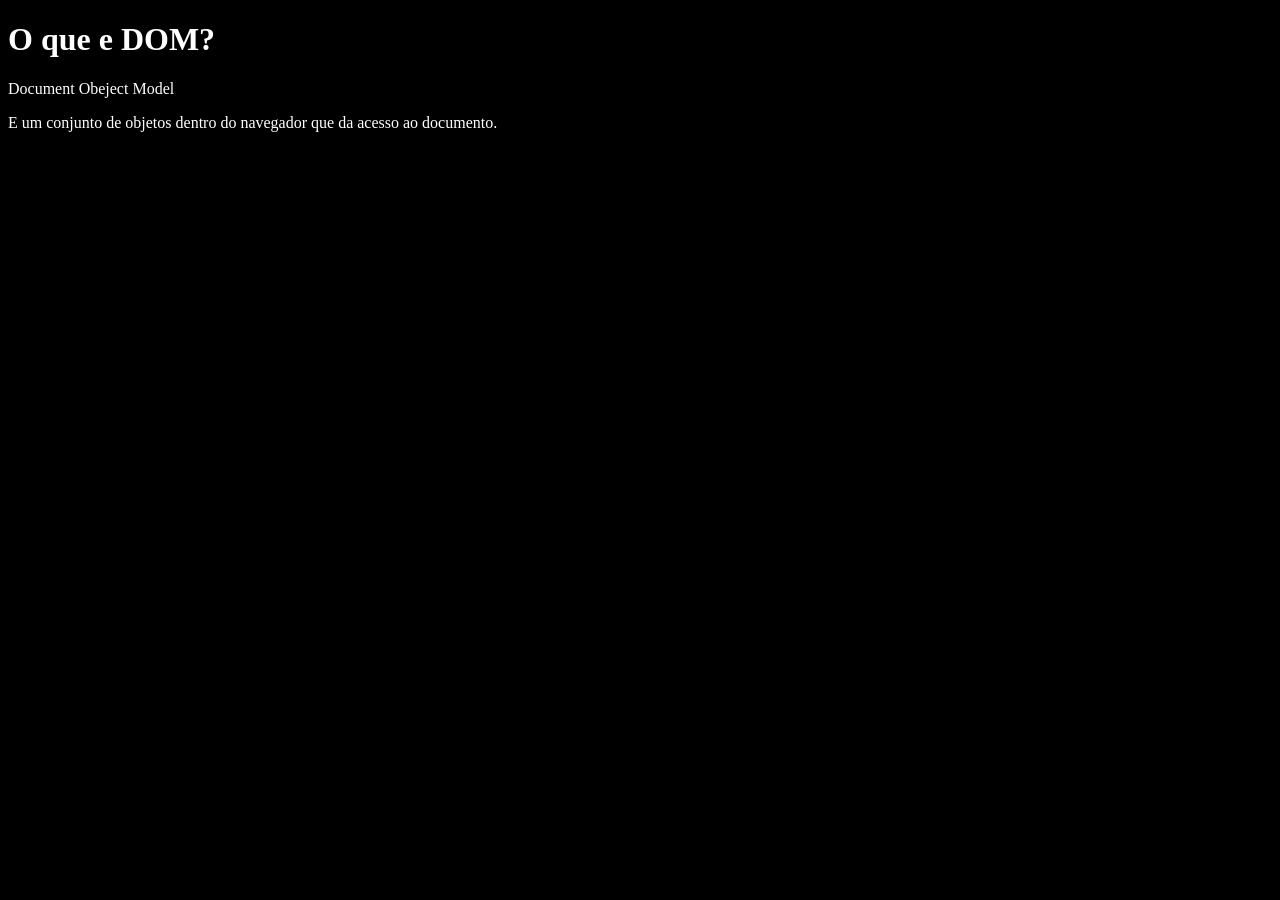
==== JS-Front/ex-01/index.html @ 211869a2 "Add files via upload" ====
<!DOCTYPE html>
<html lang="pt-br">
<head>
    <meta charset="UTF-8">
    <meta name="viewport" content="width=device-width, initial-scale=1.0">
    <title>Document selector</title>
</head>
<body>
    <div class="container">
        <h1>O que e DOM?</h1>
            <p>
                Document Obeject Model
            </p>
            <p>
                E um conjunto de objetos dentro do navegador que da acesso ao documento.
            </p>
        </div>



<script src="./main.js"></script>

  

    
</body>
</html>
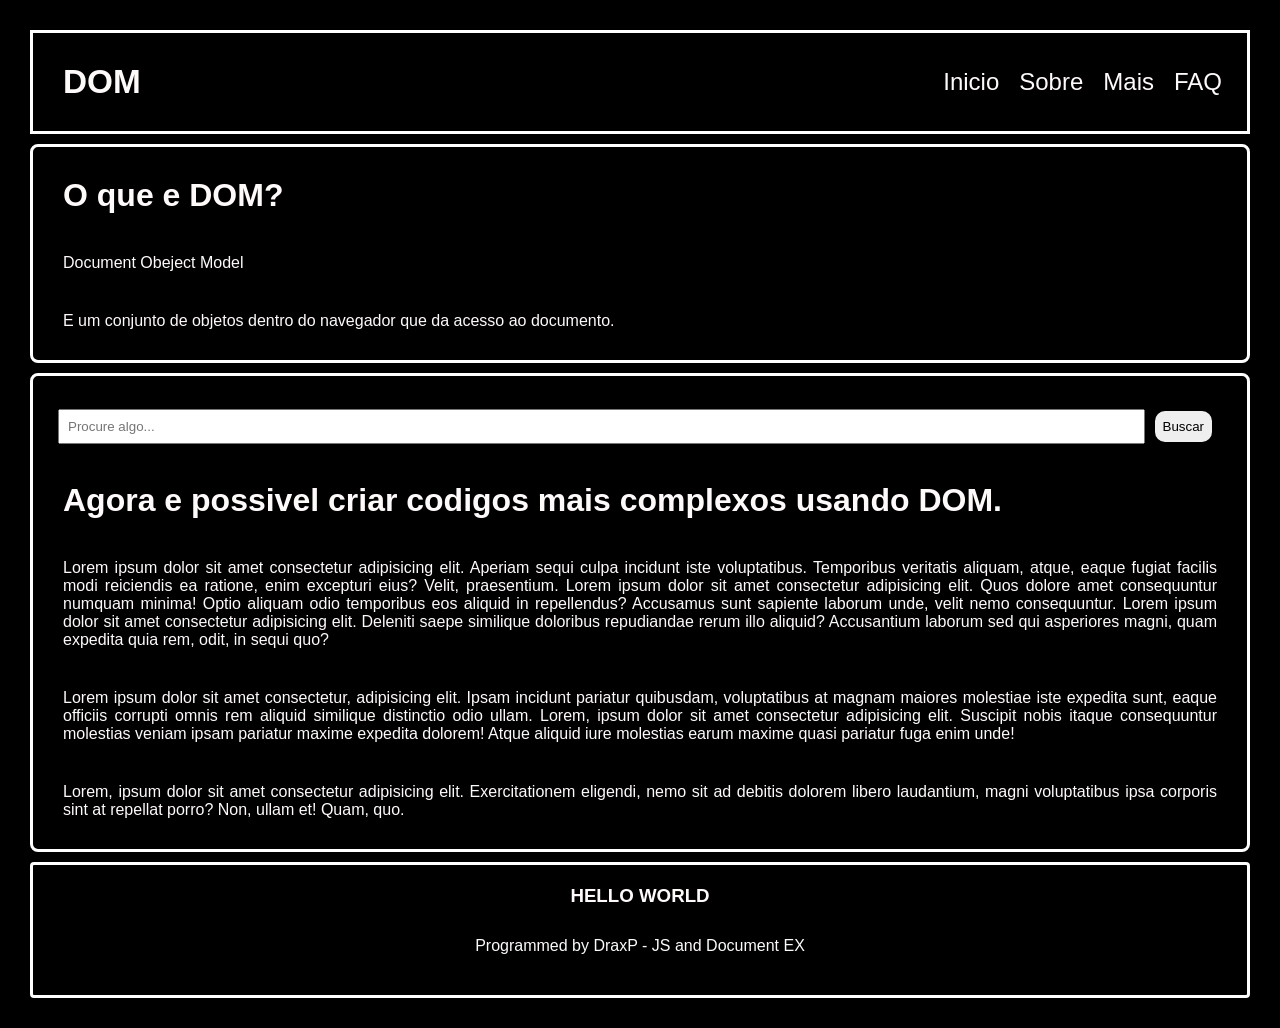
==== commit 9ae8a4d7: "Add files via upload" ====
--- a/JS-Front/ex-01/index.html
+++ b/JS-Front/ex-01/index.html
@@ -4,8 +4,141 @@
     <meta charset="UTF-8">
     <meta name="viewport" content="width=device-width, initial-scale=1.0">
     <title>Document selector</title>
+    <style>
+        * {
+            font-family: Arial, Helvetica, sans-serif;
+            padding: 0;
+            margin: 0;
+        }
+        body {
+            background: black;
+            padding: 20px;
+            overflow-x: hidden;
+        }
+        header {
+            justify-content: center;
+            display: flex;
+            max-width: 100%;
+            border: 3px solid white;
+            margin: 10px;
+            padding: 10px;
+        }
+        .titulo {
+            align-items: center;
+            margin-right: auto;
+            font-size: 25pt;
+        }
+        nav {
+            display: flex;
+            justify-content: end;
+            margin-left: 40px;
+            align-items: center;
+            
+        }
+        nav a {
+            text-decoration: none;
+            color: snow;
+            font-size: 18pt;
+            padding: 5px;
+            margin-right: 10px;
+            position: relative;
+        }
+        nav a:hover::after {
+            cursor: pointer;
+            width: 100%;
+        }
+        nav a:after {
+            content: " ";
+            background: snow;
+            position: absolute;
+            width: 0;
+            left: 0;
+            bottom: 0;
+            height: 5px;
+            transition: 0.3s ease-in-out;
+
+        }
+        h1 {
+            text-align: justify;
+            margin: 20px;
+            color: snow;
+
+        }
+        p {
+            text-align: justify;
+            padding: 20px;
+            color: snow;
+        }
+        .container {
+            margin: 10px;
+            padding: 10px;
+        }
+        .container-texto {
+            margin: 10px;
+            padding: 10px;
+        }
+        .container, .container-texto {
+            border-radius: 8px;
+            border: 3px solid white;
+        }
+        .container-search {
+            max-width: 100%;
+            align-items: center;
+            justify-content: center;
+            display: flex;
+            padding: 10px;
+            margin: 5px;
+
+        }
+        #loading {
+            width: 100%;
+            height: 100%;
+            padding: 8px;
+           
+        }
+        #search {
+            padding: 8px;
+            margin: 10px;
+            border-radius: 10px;
+            border: black;
+            position: relative;
+        }
+
+        .highlight { 
+            background-color: yellow; 
+        }
+        footer {
+            border-radius: 4px;
+            border: 3px solid white;
+            max-width: 100%;
+            background: black;
+            margin: 10px;
+            padding: 10px;
+            align-items: center;
+            justify-content: center;
+        }
+        footer h3 {
+            text-align: center;
+            color: snow;
+            margin: 10px;
+        }
+        footer p {
+            text-align: center;
+            margin: 10px;
+            color: snow;
+        }
+    </style>
 </head>
 <body>
+    <header>
+        <h1 class="titulo">DOM</h1>
+        <nav>
+                <a href="#" id="link">Inicio</a>
+                <a href="#" id="link">Sobre</a>
+                <a href="#" id="link">Mais</a>
+                <a href="#" id="link">FAQ</a>
+        </nav>
+    </header>
     <div class="container">
         <h1>O que e DOM?</h1>
             <p>
@@ -15,6 +148,35 @@
                 E um conjunto de objetos dentro do navegador que da acesso ao documento.
             </p>
         </div>
+    <div class="container-texto">
+        <div class="container-search">
+            <input type="text" id="loading" placeholder="Procure algo...">
+            <button id="search">Buscar</button>
+        </div>
+        <h1>Agora e possivel criar codigos mais complexos usando DOM.</h1>
+            <p>
+                Lorem ipsum dolor sit amet consectetur adipisicing elit. Aperiam sequi culpa incidunt iste voluptatibus. 
+            Temporibus veritatis aliquam, atque, eaque fugiat facilis modi reiciendis ea ratione, enim excepturi eius? Velit, praesentium.
+            Lorem ipsum dolor sit amet consectetur adipisicing elit. Quos dolore amet consequuntur numquam minima! Optio aliquam odio temporibus eos aliquid in repellendus?
+             Accusamus sunt sapiente laborum unde, velit nemo consequuntur.
+            Lorem ipsum dolor sit amet consectetur adipisicing elit. Deleniti saepe similique doloribus repudiandae rerum illo aliquid? 
+            Accusantium laborum sed qui asperiores magni, quam expedita quia rem, odit, in sequi quo?
+            </p>
+            <p>
+                Lorem ipsum dolor sit amet consectetur, adipisicing elit.
+                Ipsam incidunt pariatur quibusdam, voluptatibus at magnam maiores molestiae iste expedita sunt, eaque officiis corrupti omnis rem aliquid similique distinctio odio ullam.
+                Lorem, ipsum dolor sit amet consectetur adipisicing elit. Suscipit nobis itaque consequuntur molestias veniam ipsam pariatur maxime expedita dolorem! 
+                Atque aliquid iure molestias earum maxime quasi pariatur fuga enim unde!
+            </p>
+            <p>
+                Lorem, ipsum dolor sit amet consectetur adipisicing elit. 
+                Exercitationem eligendi, nemo sit ad debitis dolorem libero laudantium, magni voluptatibus ipsa corporis sint at repellat porro? Non, ullam et! Quam, quo.
+            </p>
+    </div>
+    <footer>
+        <h3>HELLO WORLD</h3>
+        <p>Programmed by DraxP - JS and Document EX</p>
+    </footer>
 
 
 
